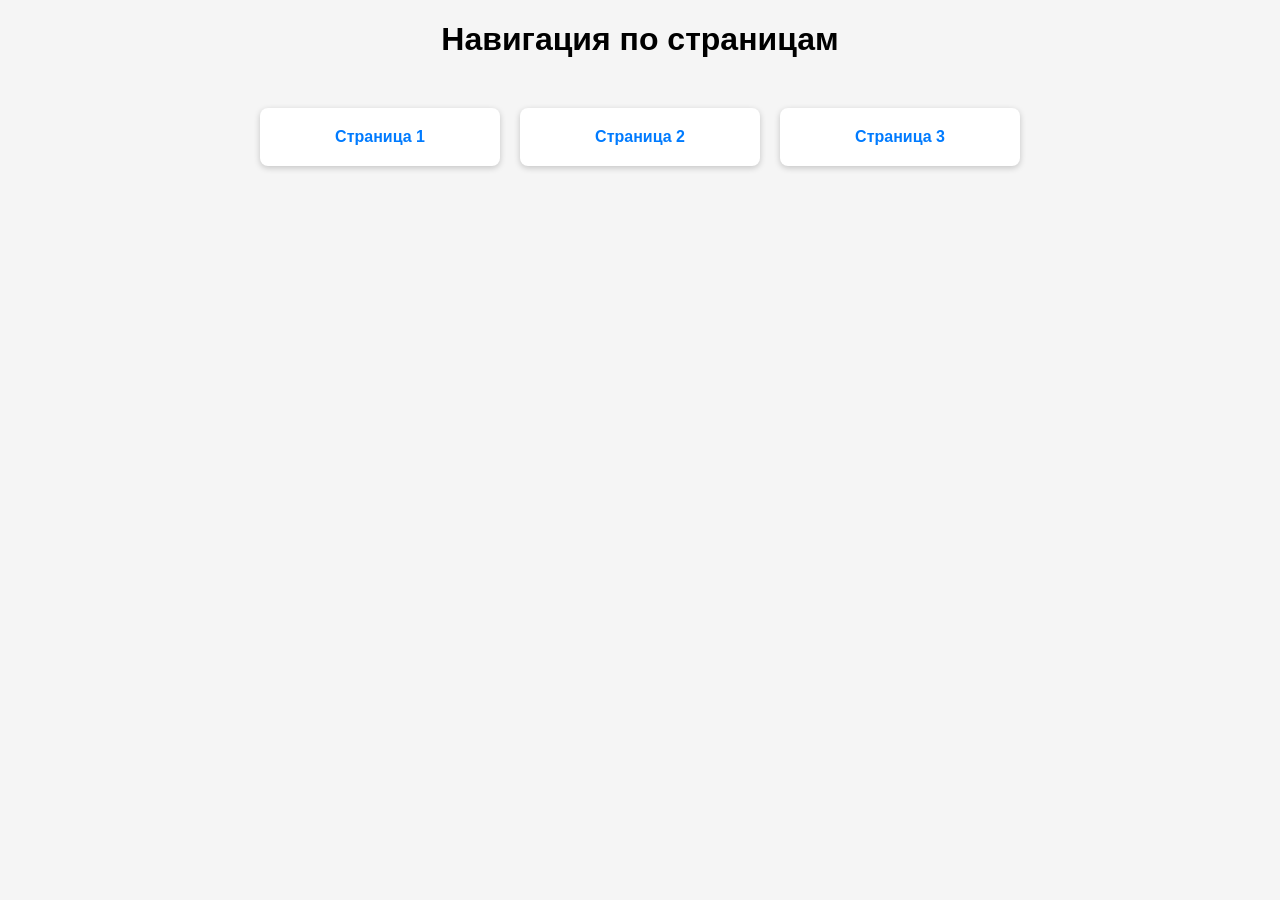
==== index.html @ a75cd1c1 "Добавил страницы" ====
<!DOCTYPE html>
<html lang="ru">
<head>
  <meta charset="UTF-8">
  <title>Главная страница</title>
  <style>
    body { font-family: Arial, sans-serif; background: #f5f5f5; }
    .cards { display: flex; gap: 20px; justify-content: center; margin-top: 50px; }
    .card {
      background: white; padding: 20px; border-radius: 8px;
      box-shadow: 0 2px 6px rgba(0,0,0,0.2);
      text-align: center; width: 200px;
    }
    .card a { text-decoration: none; color: #007BFF; font-weight: bold; }
    .card a:hover { color: #0056b3; }
  </style>
</head>
<body>
  <h1 style="text-align:center;">Навигация по страницам</h1>
  <div class="cards">
    <div class="card"><a href="page1.html">Страница 1</a></div>
    <div class="card"><a href="page2.html">Страница 2</a></div>
    <div class="card"><a href="page3.html">Страница 3</a></div>
  </div>
</body>
</html>
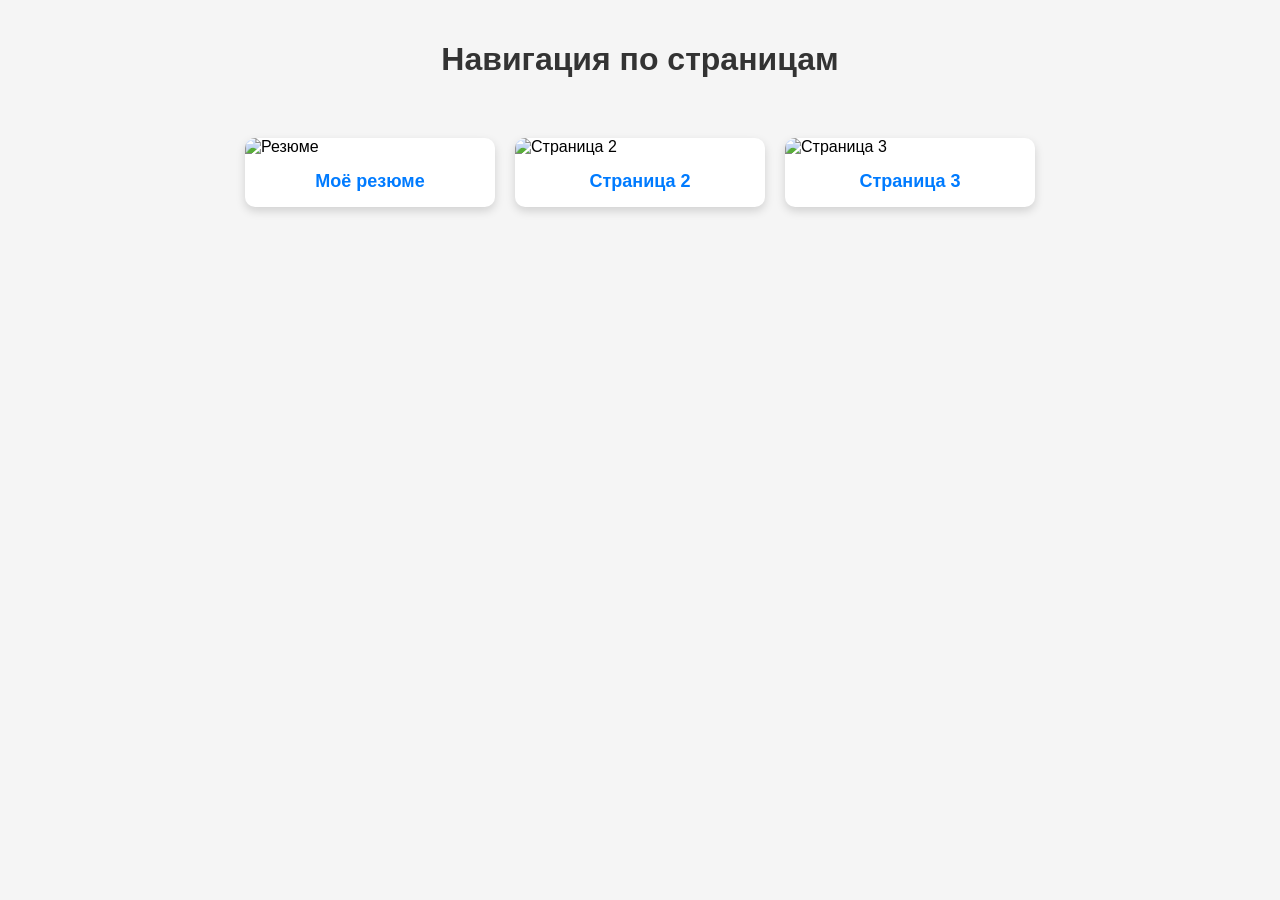
==== commit 9f7f25d4: "Добавил стиля и фото на карточку" ====
--- a/index.html
+++ b/index.html
@@ -4,23 +4,54 @@
   <meta charset="UTF-8">
   <title>Главная страница</title>
   <style>
-    body { font-family: Arial, sans-serif; background: #f5f5f5; }
-    .cards { display: flex; gap: 20px; justify-content: center; margin-top: 50px; }
+    body { font-family: Arial, sans-serif; background: #f5f5f5; margin: 0; }
+    h1 { text-align: center; padding: 20px; color: #333; }
+    .cards {
+      display: flex; gap: 20px; justify-content: center;
+      margin: 40px auto; flex-wrap: wrap;
+      max-width: 1000px;
+    }
     .card {
-      background: white; padding: 20px; border-radius: 8px;
-      box-shadow: 0 2px 6px rgba(0,0,0,0.2);
-      text-align: center; width: 200px;
+      background: white; border-radius: 10px;
+      box-shadow: 0 4px 10px rgba(0,0,0,0.15);
+      width: 250px; overflow: hidden;
+      transition: transform 0.2s ease;
     }
-    .card a { text-decoration: none; color: #007BFF; font-weight: bold; }
-    .card a:hover { color: #0056b3; }
+    .card:hover { transform: translateY(-5px); }
+    .card img {
+      width: 100%; height: 150px; object-fit: cover;
+    }
+    .card-content {
+      padding: 15px; text-align: center;
+    }
+    .card-content a {
+      text-decoration: none; color: #007BFF;
+      font-weight: bold; font-size: 18px;
+    }
+    .card-content a:hover { color: #0056b3; }
   </style>
 </head>
 <body>
-  <h1 style="text-align:center;">Навигация по страницам</h1>
+  <h1>Навигация по страницам</h1>
   <div class="cards">
-    <div class="card"><a href="page1.html">Страница 1</a></div>
-    <div class="card"><a href="page2.html">Страница 2</a></div>
-    <div class="card"><a href="page3.html">Страница 3</a></div>
+    <div class="card">
+      <img src="images/resume.jpg" alt="Резюме">
+      <div class="card-content">
+        <a href="page1.html">Моё резюме</a>
+      </div>
+    </div>
+    <div class="card">
+      <img src="images/page2.jpg" alt="Страница 2">
+      <div class="card-content">
+        <a href="page2.html">Страница 2</a>
+      </div>
+    </div>
+    <div class="card">
+      <img src="images/page3.jpg" alt="Страница 3">
+      <div class="card-content">
+        <a href="page3.html">Страница 3</a>
+      </div>
+    </div>
   </div>
 </body>
 </html>
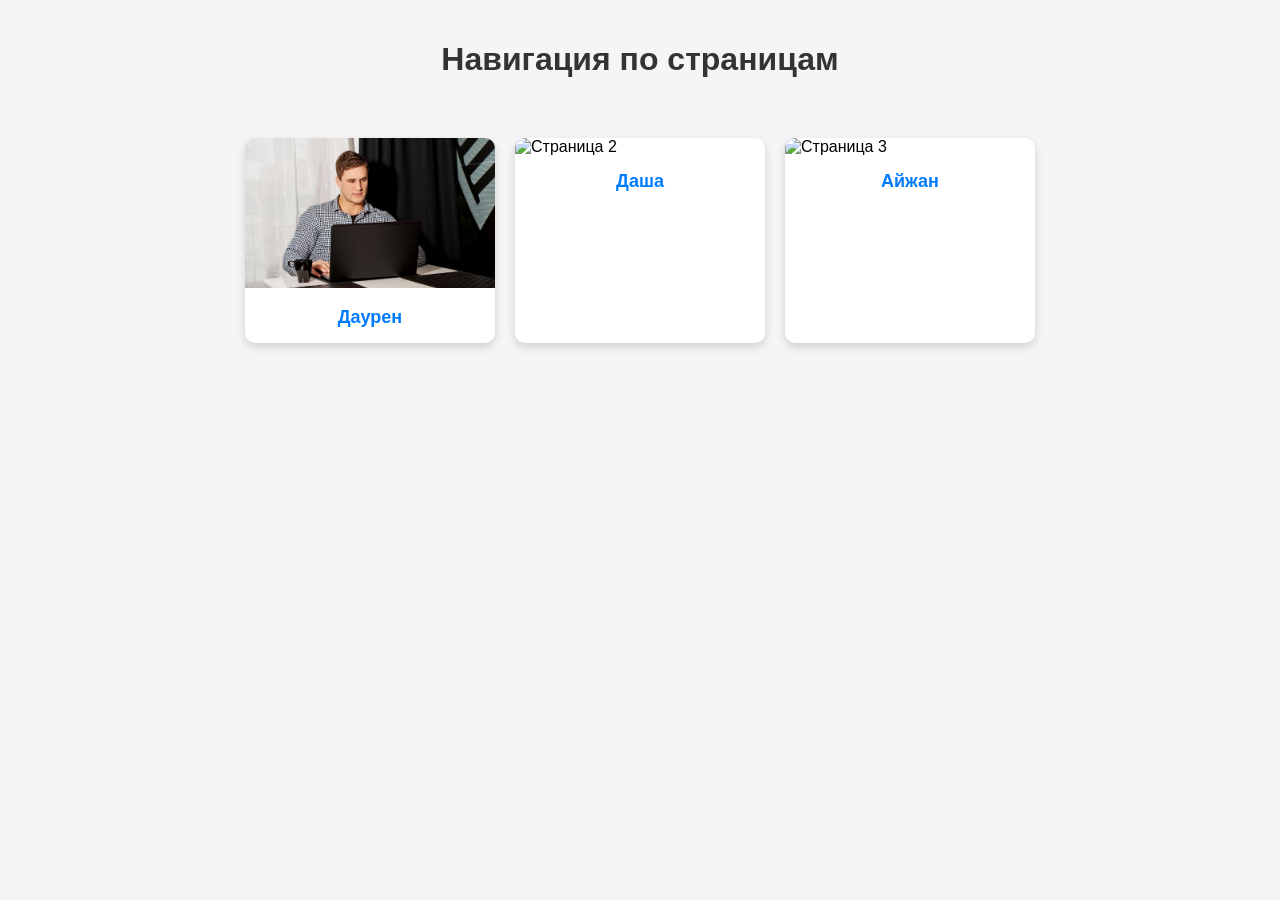
==== commit 1ddc1652: "Подправил текст и мелочи" ====
--- a/index.html
+++ b/index.html
@@ -37,19 +37,19 @@
     <div class="card">
       <img src="images/resume.jpg" alt="Резюме">
       <div class="card-content">
-        <a href="page1.html">Моё резюме</a>
+        <a href="page1.html">Даурен</a>
       </div>
     </div>
     <div class="card">
       <img src="images/page2.jpg" alt="Страница 2">
       <div class="card-content">
-        <a href="page2.html">Страница 2</a>
+        <a href="page2.html">Даша</a>
       </div>
     </div>
     <div class="card">
       <img src="images/page3.jpg" alt="Страница 3">
       <div class="card-content">
-        <a href="page3.html">Страница 3</a>
+        <a href="page3.html">Айжан</a>
       </div>
     </div>
   </div>
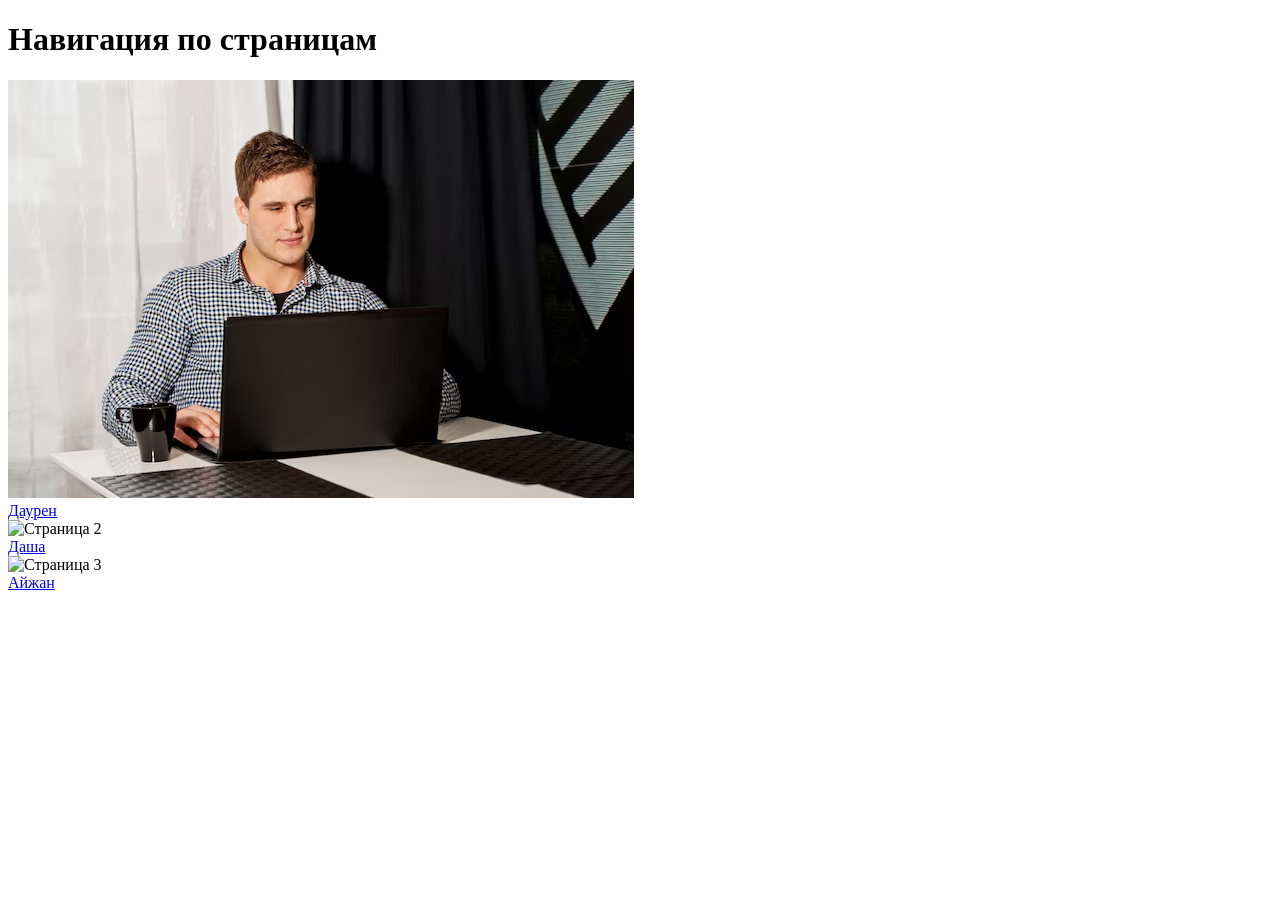
==== commit 10b360db: "Отделил стиль от скелета" ====
--- a/index.html
+++ b/index.html
@@ -3,33 +3,7 @@
 <head>
   <meta charset="UTF-8">
   <title>Главная страница</title>
-  <style>
-    body { font-family: Arial, sans-serif; background: #f5f5f5; margin: 0; }
-    h1 { text-align: center; padding: 20px; color: #333; }
-    .cards {
-      display: flex; gap: 20px; justify-content: center;
-      margin: 40px auto; flex-wrap: wrap;
-      max-width: 1000px;
-    }
-    .card {
-      background: white; border-radius: 10px;
-      box-shadow: 0 4px 10px rgba(0,0,0,0.15);
-      width: 250px; overflow: hidden;
-      transition: transform 0.2s ease;
-    }
-    .card:hover { transform: translateY(-5px); }
-    .card img {
-      width: 100%; height: 150px; object-fit: cover;
-    }
-    .card-content {
-      padding: 15px; text-align: center;
-    }
-    .card-content a {
-      text-decoration: none; color: #007BFF;
-      font-weight: bold; font-size: 18px;
-    }
-    .card-content a:hover { color: #0056b3; }
-  </style>
+  <link rel="stylesheet" href="style.css">
 </head>
 <body>
   <h1>Навигация по страницам</h1>
